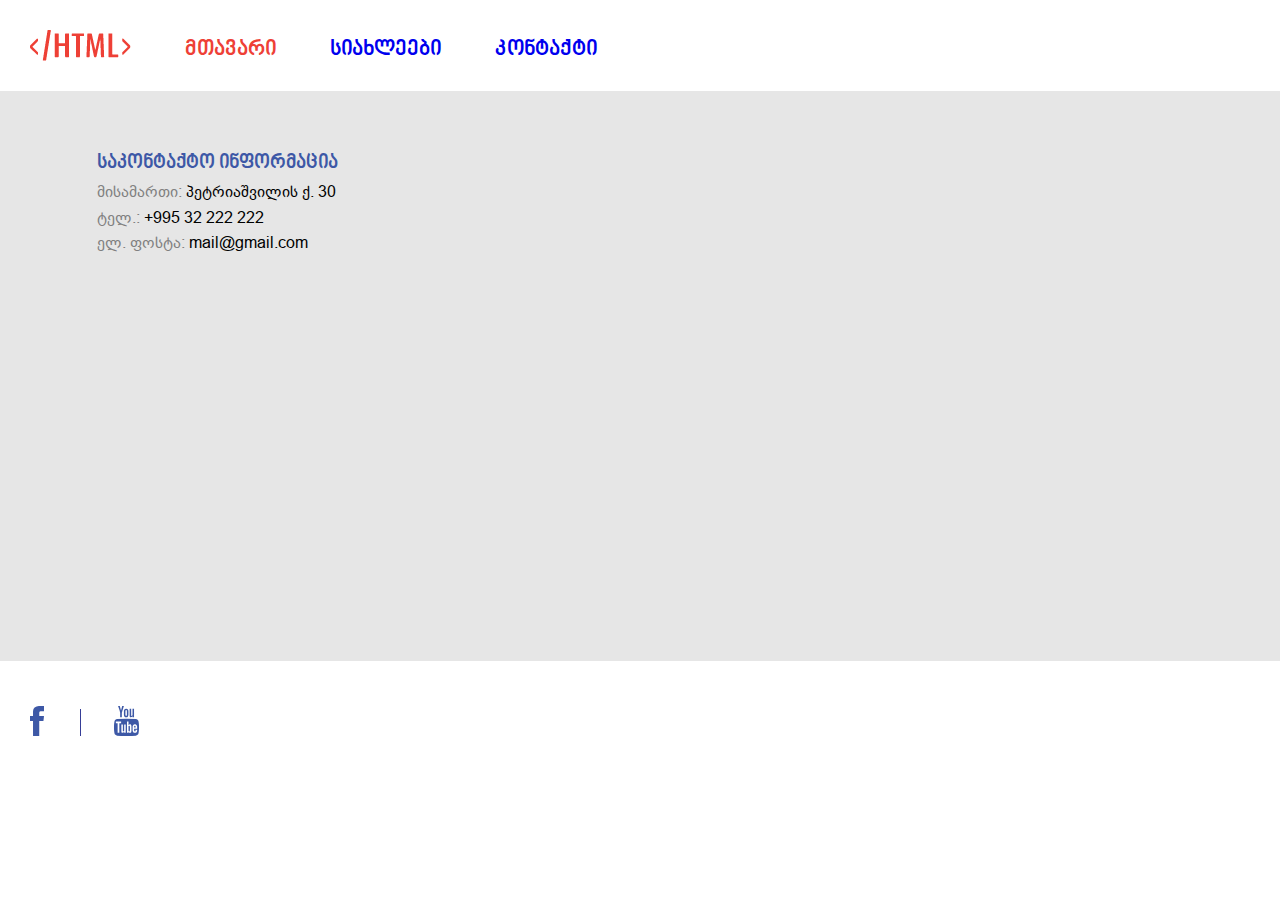
==== pages/contact.html @ 101a03de "final_profect" ====
<!DOCTYPE html>
<html>
    <head>
        <title>Lovely HTML</title>
        <meta charset="utf-8">
        <link rel="icon" type="x-icon" href="images/title-logo.png">
        <link rel="stylesheet" href="../css/reset.css">
        <link rel="stylesheet" href="../css/style.css">
        <link rel="preconnect" href="https://fonts.googleapis.com">
        <link rel="preconnect" href="https://fonts.gstatic.com" crossorigin>
        <link href="https://fonts.googleapis.com/css2?family=Roboto:wght@300&display=swap" rel="stylesheet">
        
    </head>
    <body>
        <a href="#"><img class="html-1" src="../images/Group 8.png" alt="html logo"></a>
        <header class="header">
            <nav>
                
                    <ul>
                        <li>
                            <a href="../index.html" class="nav-a active nav-b">მთავარი</a>
                        </li>
                        <li>
                            <a href="../pages/news.html" class="nav-a">სიახლეები</a>
                        </li>
                        <li>
                            <a href="../pages/contact.html" class="nav-a">კონტაქტი</a>
                        </li>
                    </ul>
                
            </nav>
        </header>
        <section>
            <div class="container">
                <div class="wrapper">
                    <h3 class="header3">საკონტაქტო ინფორმაცია</h3>
                    <p class="contact-contact"><span class="grey-span">მისამართი:</span> პეტრიაშვილის ქ. 30</p>
                    <p class="contact-contact"><span class="grey-span">ტელ.:</span> +995 32 222 222</p>
                    <p class="contact-contact"><span class="grey-span">ელ. ფოსტა:</span> mail@gmail.com</p>
                </div>
                <iframe class="map" src="https://www.google.com/maps/embed?pb=!1m18!1m12!1m3!1d2978.6969146464544!2d44.77950889999999!3d41.705478199999995!2m3!1f0!2f0!3f0!3m2!1i1024!2i768!4f13.1!3m3!1m2!1s0x40440cce3a01fef7%3A0x2a75ae2128072d6!2zMzAg4YOV4YOQ4YOh4YOY4YOaIOGDnuGDlOGDouGDoOGDmOGDkOGDqOGDleGDmOGDmuGDmOGDoSDhg6Xhg6Phg6nhg5AsIOGDl-GDkeGDmOGDmuGDmOGDoeGDmA!5e0!3m2!1ska!2sge!4v1658752301869!5m2!1ska!2sge" width="600" height="450" style="border:0;" allowfullscreen="" loading="lazy" referrerpolicy="no-referrer-when-downgrade"></iframe>
            </div>
        </section>
        <footer>
            <img class="footer footer-1" src="../images/020201ff.svg">
            <img class="footer footer-2" src="../images/Path 27.svg">
            <div class="middle-line-1"></div>
        </footer>
    </body>
</html>
---- css/style.css ----
@font-face{
    src: url(../fonts/bpg_nino_mtavruli_bold.ttf);
    font-family:nos;
}
@font-face{
    src: url(../fonts/bpg_nino_mtavruli_book.ttf);
    font-family:nino_mtavruli;
}
@font-face{
    src: url(../fonts/bpg_ingiri_arial.ttf);
    font-family:nos2;
}
.html-1{
    display:inline-block;
    margin:30px 0 0 30px;
    vertical-align: text-bottom;

}
.header{
    display:inline-block;
}
li{
    display:inline-block;
    margin:30px 0 0 50px;
    font-size:22px;
    font-family:nos;
    vertical-align: text-bottom;
    color:#3D58A6;
    
}
.active{
    color:#EE4036;
}
.main-html{
    margin:77px 0 0 98px;
}
.bottom-block{
    height:225px;
    width:570px;
    background-color:#F2F2F2;
    display:inline-block;
    vertical-align:middle;
    
}
.block1{
    margin-right:29px;
}
.container{
    width:1180px;
    margin:0 auto;
}
.bottom-heading{
    margin-top:126px;
    margin-bottom:31px;
}
.inside-heading{
    padding:19px 0 0 28px;
}
.inside-photo{
    padding:20px 62px 0 39px;
    display:inline-block;
    vertical-align: middle;
}
.inside-para{
    width:250px;
    display:inline-block;
    vertical-align: middle;

}
.bottom-heading, .inside-heading{
    font-family: 'Roboto', sans-serif;
}
.bottom-heading{
    color:black;
}
.inside-heading{
    color:#3D58A6;
}
.inside-para{
    font-family: 'Roboto', sans-serif;

}
.footer-first{
    margin:68px 65px 0 110px;
}
.middle-line-1{
    height:26.67px;
    width:1px;
    display:inline-block;
    background-color:#363E97;
    margin-left:-63px;

}
.date-block{
    width:56px;
    height:56px;
    background-color:#3D58A6;
    font-size:48px;
    margin-top:40px;
    color:#fff;
    font-family: 'Roboto', sans-serif;
    padding:3px 0 0 2px;
    
}
.news-section{
    margin-left:30px;
}
.date-block-text{
    font-family: nos;
    font-size:22px;
    color:#3D58A6;
    margin-top:2.65px;
}
.lorem-start{
    font-family:nos;
    margin-top:22.49px;
}
.left-photo{
    margin-top:16.51px;
    display:inline-block;
    vertical-align: text-top;
    margin-right:40px;
}
.right-para{
    display:inline-block;
    width:929px;
    vertical-align: text-top;
    margin-top:15px;
    font-family:nos2;
}
.footer-1{
    margin-left:30px;
    margin-right:66px;
}
.footer{
    margin-top:45px;
}
.container{
    height:570px;
    width:1349px;
    background-color:#E6E6E6;
    position:relative;
    margin-top:30px;
}
.wrapper{
    position:absolute;
    left:97px;
    top:56px;
    line-height: 1.6;
    display:inline-block;
}
.header3{
    font-family:nos;
    color:#3D58A6;
    font-size:20px;
}
.contact-contact{
    font-family:nos2;
}
.grey-span{
    color:#808080;
}
.map{
    position:absolute;
    width:848.5px;
    height:464.5px;
    left:422px;
    top:39px;
}
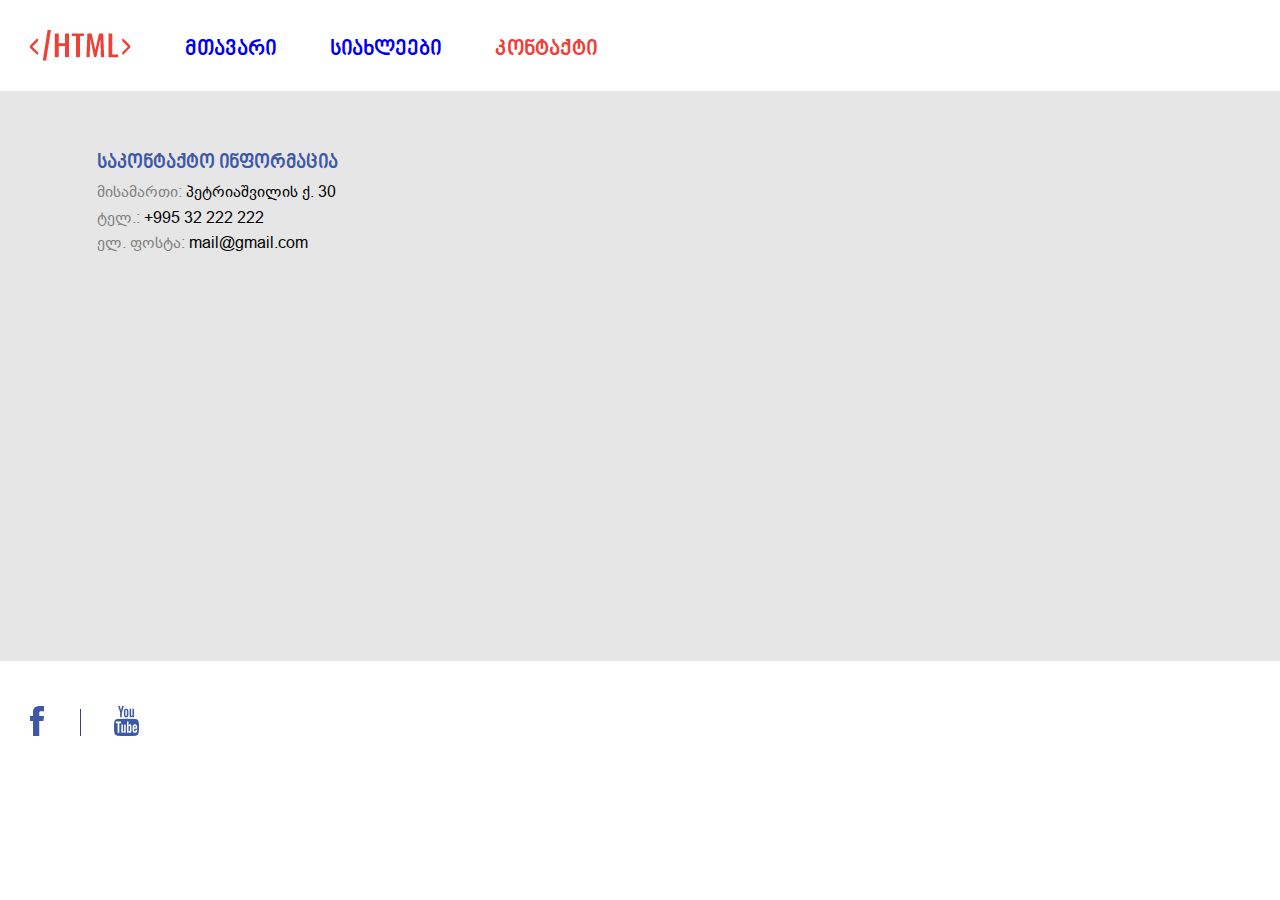
==== commit ee439cde: "Final_Project." ====
--- a/pages/contact.html
+++ b/pages/contact.html
@@ -3,7 +3,7 @@
     <head>
         <title>Lovely HTML</title>
         <meta charset="utf-8">
-        <link rel="icon" type="x-icon" href="images/title-logo.png">
+        <link rel="icon" type="x-icon" href="../images/title-logo.png">
         <link rel="stylesheet" href="../css/reset.css">
         <link rel="stylesheet" href="../css/style.css">
         <link rel="preconnect" href="https://fonts.googleapis.com">
@@ -18,20 +18,20 @@
                 
                     <ul>
                         <li>
-                            <a href="../index.html" class="nav-a active nav-b">მთავარი</a>
+                            <a href="../index.html" class="nav-a nav-b">მთავარი</a>
                         </li>
                         <li>
                             <a href="../pages/news.html" class="nav-a">სიახლეები</a>
                         </li>
                         <li>
-                            <a href="../pages/contact.html" class="nav-a">კონტაქტი</a>
+                            <a href="../pages/contact.html" class="nav-a active">კონტაქტი</a>
                         </li>
                     </ul>
                 
             </nav>
         </header>
         <section>
-            <div class="container">
+            <div class="container-2">
                 <div class="wrapper">
                     <h3 class="header3">საკონტაქტო ინფორმაცია</h3>
                     <p class="contact-contact"><span class="grey-span">მისამართი:</span> პეტრიაშვილის ქ. 30</p>
--- a/css/style.css
+++ b/css/style.css
@@ -135,7 +135,7 @@
 .footer{
     margin-top:45px;
 }
-.container{
+.container-2{
     height:570px;
     width:1349px;
     background-color:#E6E6E6;
